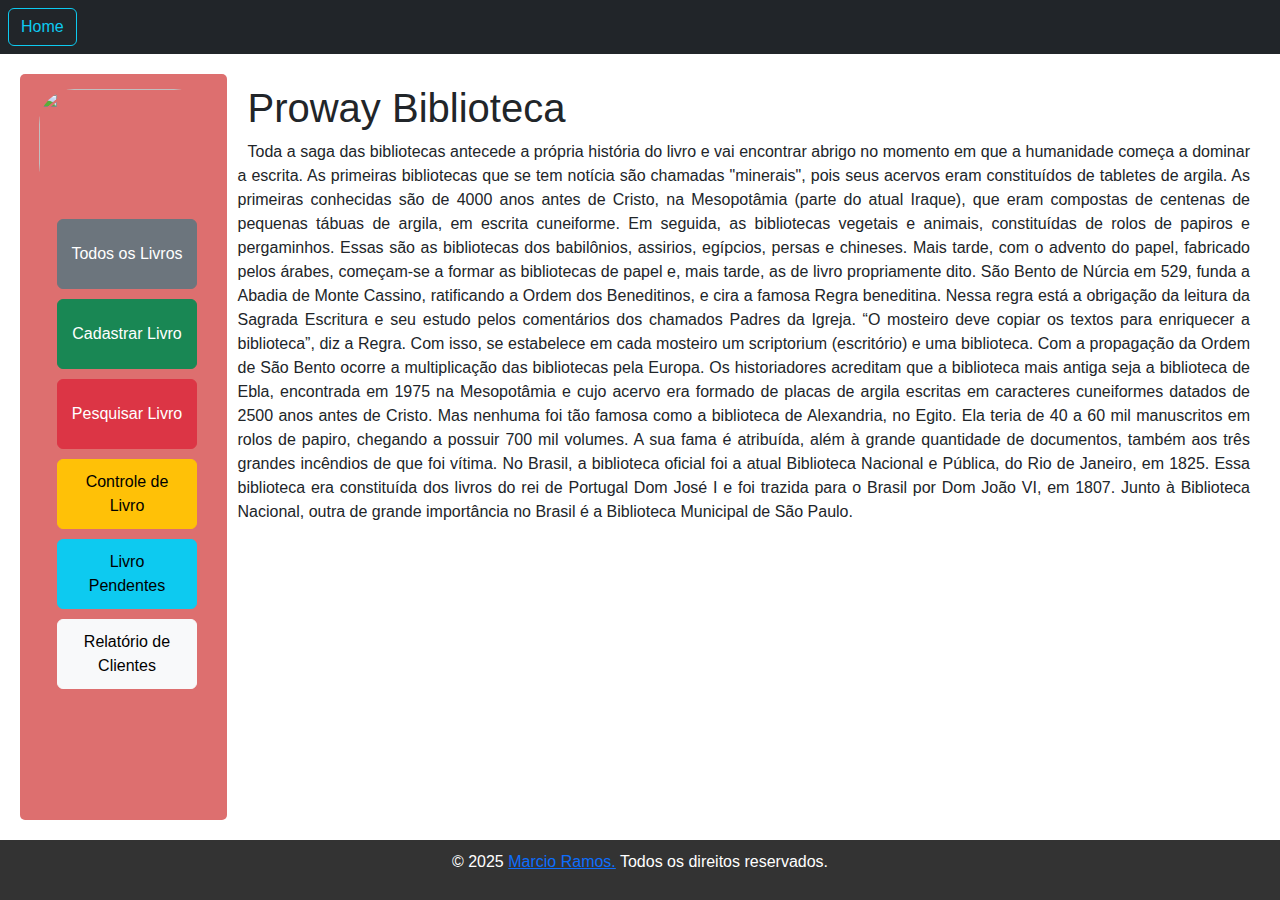
==== index.html @ 3003249a "pagina de cadastro js" ====
<!DOCTYPE html>
<html lang="pt-br">
<head>
    <meta charset="UTF-8">
    <meta name="viewport" content="width=device-width, initial-scale=1.0">
    <link href="https://cdn.jsdelivr.net/npm/bootstrap@5.3.3/dist/css/bootstrap.min.css" rel="stylesheet" integrity="sha384-QWTKZyjpPEjISv5WaRU9OFeRpok6YctnYmDr5pNlyT2bRjXh0JMhjY6hW+ALEwIH" crossorigin="anonymous">
    <link rel="stylesheet" href="estilos/style.css">
    <title>Biblioteca 1.0</title>
</head>
<body>
    <header class="bg-dark p-2">
        <a href="exemplo-requisicoes.html" class="btn btn-outline-info"><i class="fas fa-home"></i> Home</a>
    </header>

    <main>

        <aside>
            <img src="https://images.unsplash.com/photo-1521587760476-6c12a4b040da?fm=jpg&q=60&w=3000&ixlib=rb-4.0.3&ixid=M3wxMjA3fDB8MHxzZWFyY2h8M3x8YmlibGlvdGVjYXxlbnwwfHwwfHx8MA%3D%3D" alt="">
    
            <div>
                
                <ul>
                    
                    <li>
                        <button type="button" class="btn btn-secondary">Todos os Livros</button>
                    </li>
                    <li>
                        <a href="cadastrar.html"><button type="button" class="btn btn-success">Cadastrar Livro</button></a>
                    </li>
                    <li>
                        <a href="pesquisar-livro.html"><button type="button" class="btn btn-danger">Pesquisar Livro</button></a>
                    </li>
                    <li>
                        <button type="button" class="btn btn-warning">Controle de Livro</button>
                    </li>
                    <li>
                        <button type="button" class="btn btn-info">Livro Pendentes</button>
                    </li>
                    <li>
                        <button type="button" class="btn btn-light">Relatório de Clientes</button>
                    </li>
                </ul>
            </div>
        </aside>
        <section>
            <h1>Proway Biblioteca</h1>
            <p>Toda a saga das bibliotecas antecede a própria história do livro e vai encontrar abrigo no momento em que a humanidade começa a dominar a escrita. As primeiras bibliotecas que se tem notícia são chamadas "minerais", pois seus acervos eram constituídos de tabletes de argila. As primeiras conhecidas são de 4000 anos antes de Cristo, na Mesopotâmia (parte do atual Iraque), que eram compostas de centenas de pequenas tábuas de argila, em escrita cuneiforme. Em seguida, as bibliotecas vegetais e animais, constituídas de rolos de papiros e pergaminhos. Essas são as bibliotecas dos babilônios, assirios, egípcios, persas e chineses. Mais tarde, com o advento do papel, fabricado pelos árabes, começam-se a formar as bibliotecas de papel e, mais tarde, as de livro propriamente dito.
                São Bento de Núrcia em 529, funda a Abadia de Monte Cassino, ratificando a Ordem dos Beneditinos, e cira a famosa Regra beneditina. Nessa regra está a obrigação da leitura da Sagrada Escritura e seu estudo pelos comentários dos chamados Padres da Igreja. “O mosteiro deve copiar os textos para enriquecer a biblioteca”, diz a Regra. Com isso, se estabelece em cada mosteiro um scriptorium (escritório) e uma biblioteca. Com a propagação da Ordem de São Bento ocorre a multiplicação das bibliotecas pela Europa.
            
                Os historiadores acreditam que a biblioteca mais antiga seja a biblioteca de Ebla, encontrada em 1975 na Mesopotâmia e cujo acervo era formado de placas de argila escritas em caracteres cuneiformes datados de 2500 anos antes de Cristo. Mas nenhuma foi tão famosa como a biblioteca de Alexandria, no Egito. Ela teria de 40 a 60 mil manuscritos em rolos de papiro, chegando a possuir 700 mil volumes. A sua fama é atribuída, além à grande quantidade de documentos, também aos três grandes incêndios de que foi vítima.
            
                No Brasil, a biblioteca oficial foi a atual Biblioteca Nacional e Pública, do Rio de Janeiro, em 1825. Essa biblioteca era constituída dos livros do rei de Portugal Dom José I e foi trazida para o Brasil por Dom João VI, em 1807. Junto à Biblioteca Nacional, outra de grande importância no Brasil é a Biblioteca Municipal de São Paulo.</p>
        </section>
   
    </main>

    <footer>
        <p>&copy; 2025 <a href="#">Marcio Ramos.</a> Todos os direitos reservados.</p>
    </footer>
   
    
</body>
</html>
---- estilos/style.css ----
@charset "UTF-8";

* {
    margin: 0;
    padding: 0;
}

body {
    font-family: Arial, Helvetica, sans-serif;
    display: flex;
    flex-direction: column;
    min-height: 100vh;
   
}


img {
    display: flex;
    margin: auto;
    width: 200px;
    height: 140px;
    padding: 15px;
    border-radius: 50px;
}

main {
    flex: 1;
    display: flex;
    padding: 20px;
}

aside {
    width: 250px;
    background-color: #DD6F6F;
    border-radius: 5px;
    
    
}

button {
   
    height: 70px;
    width: 140px;
    
   
}

li {
    display: flex;
    list-style: none;
    margin: auto;
    padding: 5px;
    
    
    
}

section {
    width: 100%;
    text-indent: 10px;
    text-align: justify;
    padding: 10px;
}


footer {
    background-color: #333;
    color: white;
    text-align: center;
    padding: 10px;
    position: relative;
    bottom: 0;
    width: 100%;
}
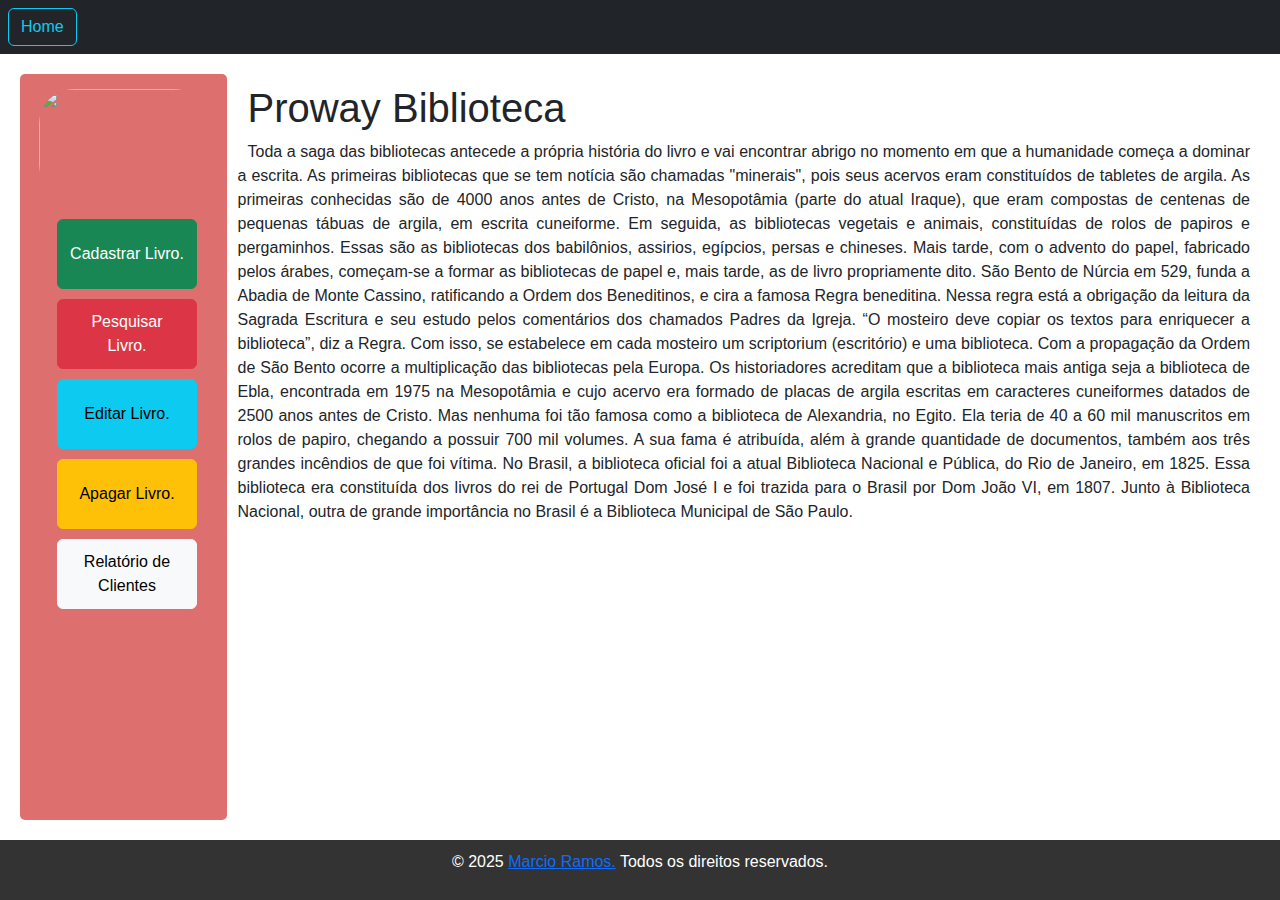
==== commit 4f4572fa: "programa finalizado" ====
--- a/index.html
+++ b/index.html
@@ -9,7 +9,7 @@
 </head>
 <body>
     <header class="bg-dark p-2">
-        <a href="exemplo-requisicoes.html" class="btn btn-outline-info"><i class="fas fa-home"></i> Home</a>
+        <a href="#" class="btn btn-outline-info"><i class="fas fa-home"></i> Home</a>
     </header>
 
     <main>
@@ -22,22 +22,21 @@
                 <ul>
                     
                     <li>
-                        <button type="button" class="btn btn-secondary">Todos os Livros</button>
+                        <a href="cadastrar.html"><button type="button" class="btn btn-success">Cadastrar Livro.</button></a>
+                    </li>
+                    
+                    <li>
+                        <a href="pesquisar-livro.html"><button type="button" class="btn btn-danger">Pesquisar Livro.</button></a>
                     </li>
                     <li>
-                        <a href="cadastrar.html"><button type="button" class="btn btn-success">Cadastrar Livro</button></a>
+                        <a href="editar-livro.html"><button type="button" class="btn btn-info">Editar Livro.</button></a>
+                        
                     </li>
                     <li>
-                        <a href="pesquisar-livro.html"><button type="button" class="btn btn-danger">Pesquisar Livro</button></a>
+                        <a href="apagar-livro.html"><button type="button" class="btn btn-warning">Apagar Livro.</button></a>
                     </li>
                     <li>
-                        <button type="button" class="btn btn-warning">Controle de Livro</button>
-                    </li>
-                    <li>
-                        <button type="button" class="btn btn-info">Livro Pendentes</button>
-                    </li>
-                    <li>
-                        <button type="button" class="btn btn-light">Relatório de Clientes</button>
+                        <a href="relatorio-livros.html"><button type="button" class="btn btn-light">Relatório de Clientes</button></a>
                     </li>
                 </ul>
             </div>
